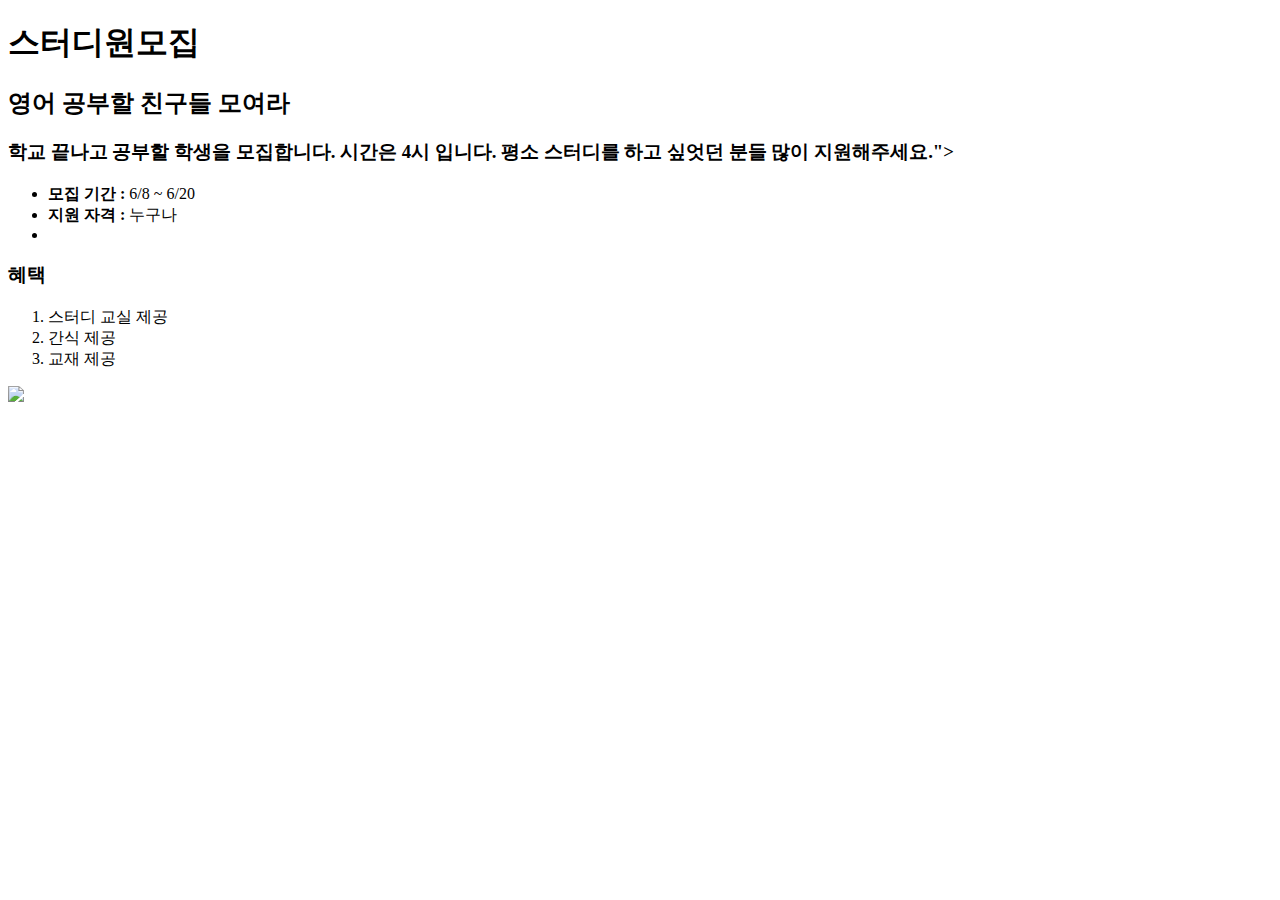
==== study.html @ ba263a5d "Add files via upload" ====
<!DOCTYPE html>
<html lang="Ko">
<head>
    <meta charset="UTF-8">
    <meta http-equiv="X-UA-Compatible" content="IE=edge">
    <meta name="viewport" content="width=device-width, initial-scale=1.0">
    <title>스터디모집</title>
</head>
<body>
    <h1>스터디원모집</h1>
    <h2>영어 공부할 친구들 모여라</h2>
    <h3>학교 끝나고 공부할 학생을 모집합니다.
        시간은 4시 입니다.
        평소 스터디를 하고 싶엇던 분들 많이 지원해주세요."></h3>
        <ul>
            <li><b>모집 기간 : </b> 6/8 ~ 6/20</li>
            <li><b>지원 자격 : </b> 누구나</li>
            <li><b></b></li>
        </ul>
        <h3>혜택</h3>
        <ol>
            <li>스터디 교실 제공</li>
            <li>간식 제공</li>
            <li>교재 제공</li>
        </ol>
        <img src="https://img.huffingtonpost.com/asset/5d7011fa2400004f007476d5.jpeg?ops=scalefit_630_noupscale">
</body>
</html>
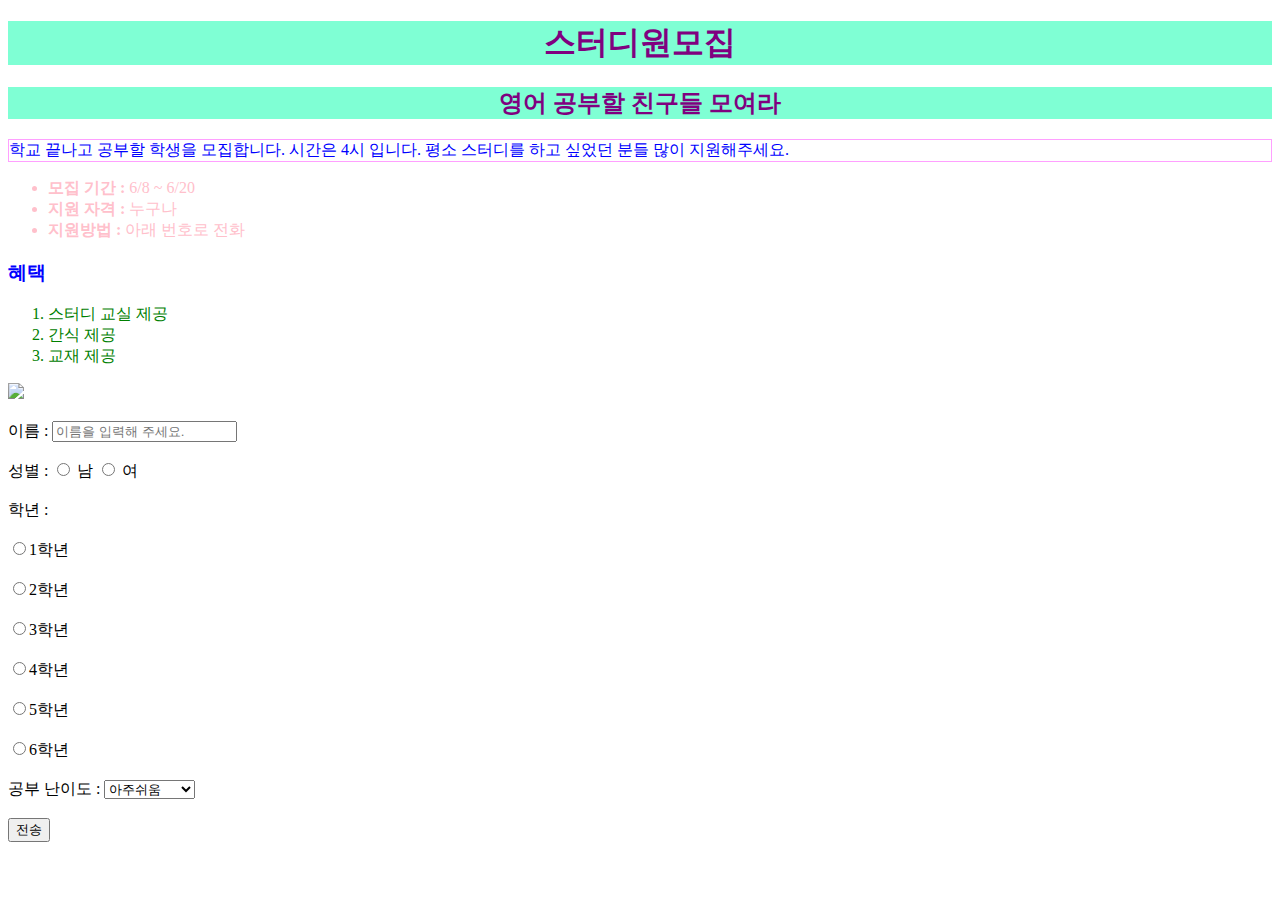
==== commit b1ea70d7: "Add files via upload" ====
--- a/study.html
+++ b/study.html
@@ -4,25 +4,77 @@
     <meta charset="UTF-8">
     <meta http-equiv="X-UA-Compatible" content="IE=edge">
     <meta name="viewport" content="width=device-width, initial-scale=1.0">
+    <style>
+        p {
+            color: springgreen ;
+            border : 1px solid rgb(255, 160, 255)
+        }
+        #pink
+        {
+            color: pink;
+        }
+        h1, h2
+        {
+            text-align:center;
+            color: purple;
+            background-color: aquamarine;         
+        }
+        .blue
+        {
+            color: blue;
+        }
+        ol li
+        {
+            color: green;
+        }
+        
+    </style>
     <title>스터디모집</title>
 </head>
 <body>
     <h1>스터디원모집</h1>
     <h2>영어 공부할 친구들 모여라</h2>
-    <h3>학교 끝나고 공부할 학생을 모집합니다.
+    <p class="blue" > 학교 끝나고 공부할 학생을 모집합니다.
         시간은 4시 입니다.
-        평소 스터디를 하고 싶엇던 분들 많이 지원해주세요."></h3>
-        <ul>
-            <li><b>모집 기간 : </b> 6/8 ~ 6/20</li>
-            <li><b>지원 자격 : </b> 누구나</li>
-            <li><b></b></li>
-        </ul>
-        <h3>혜택</h3>
-        <ol>
-            <li>스터디 교실 제공</li>
-            <li>간식 제공</li>
-            <li>교재 제공</li>
-        </ol>
-        <img src="https://img.huffingtonpost.com/asset/5d7011fa2400004f007476d5.jpeg?ops=scalefit_630_noupscale">
+        평소 스터디를 하고 싶었던 분들 많이 지원해주세요.</p>
+    <ul id="pink">
+        <li><b>모집 기간 : </b> 6/8 ~ 6/20</li>
+        <li><b>지원 자격 : </b> 누구나</li>
+        <li><b> 지원방법 : </b>아래 번호로 전화</li>
+    </ul>
+    <h3 class="blue" >혜택</h3>
+    <ol>
+        <li>스터디 교실 제공</li>
+        <li>간식 제공</li>
+        <li>교재 제공</li>
+    </ol>
+    <img src="https://img.huffingtonpost.com/asset/5d7011fa2400004f007476d5.jpeg?ops=scalefit_630_noupscale">
+    <br><br>
+    이름 : <input type="text" placeholder="이름을 입력해 주세요."> <br><br>       
+    성별 : <input type="radio" name="gender" value="M"> 남
+    <input type="radio" name="gender" value="F"  > 여<br><br>
+
+    <from>
+        학년 :<br><br><input type="radio" name="gender" >1학년<br><br>
+        <input type="radio" name="gender" >2학년<br><br>
+        <input type="radio" name="gender" >3학년<br><br>
+        <input type="radio" name="gender" >4학년<br><br>
+        <input type="radio" name="gender" >5학년<br><br>
+        <input type="radio" name="gender" >6학년<br><br>
+
+        공부 난이도 :
+        <select name="phone">
+            <option>아주쉬움</option>
+            <option>쉬움</option>
+            <option>보통</option>
+            <option>어려움</option>
+            <option>아주 어려움</option>
+        </select><br><br>
+
+    <input type="submit" name="submit" value="전송"><br><br>
+
+    </from>
+
+
 </body>
 </html>